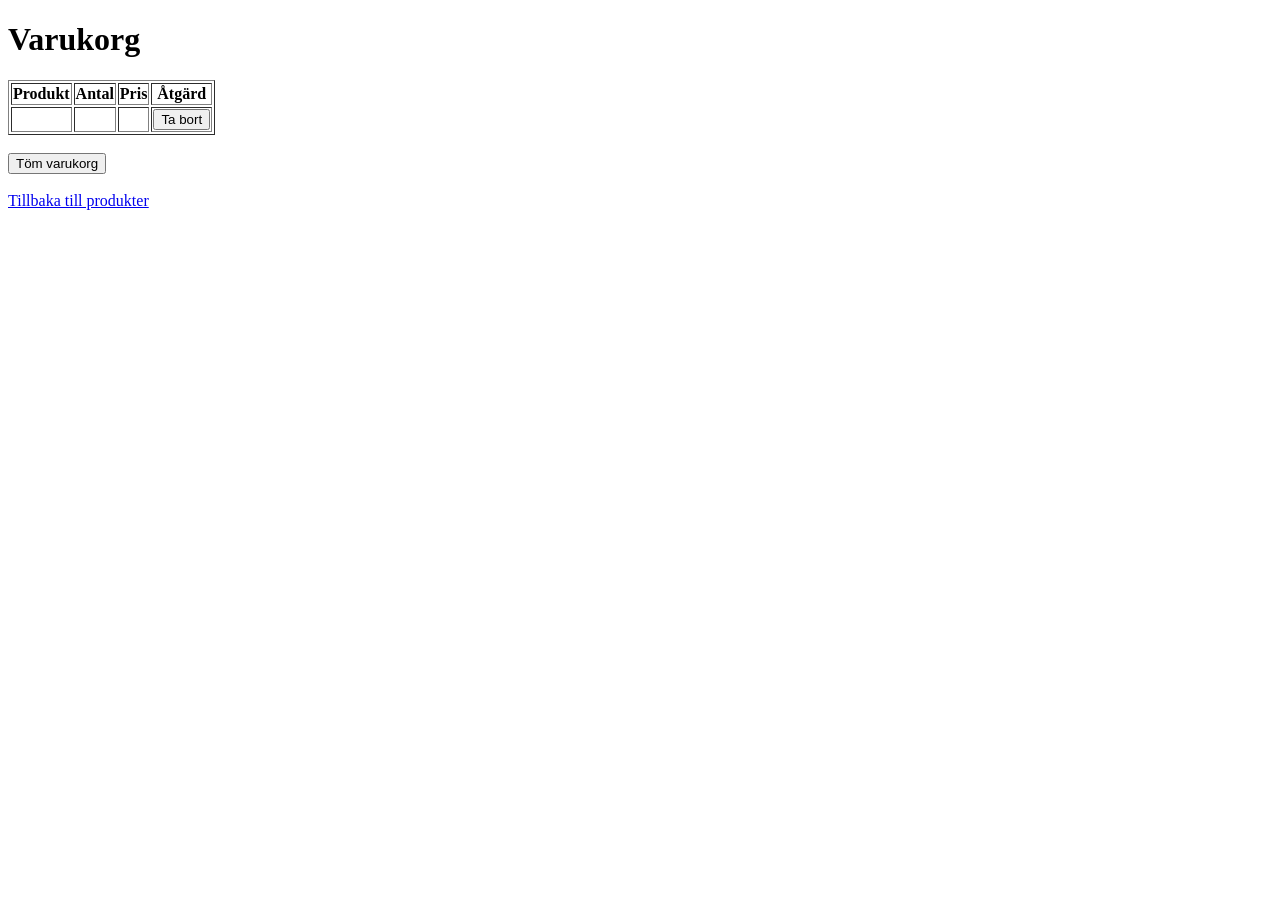
==== src/main/resources/templates/cart.html @ 79e9642c "inte del av inlämning, endast för min skull. la till cart i webblager. kan välja kund att handla med" ====
<!DOCTYPE html>
<html lang="sv" xmlns:th="http://www.thymeleaf.org">
<head>
    <meta charset="UTF-8">
    <title>Varukorg</title>
</head>
<body>

<h1>Varukorg</h1>

<table border="1">
    <tr>
        <th>Produkt</th>
        <th>Antal</th>
        <th>Pris</th>
        <th>Åtgärd</th>
    </tr>

    <tr th:each="item : ${cart.items}">
        <td th:text="${item.product.name}"></td>
        <td th:text="${item.qty}"></td>
        <td th:text="${item.product.price * item.qty}"></td>
        <td>
            <form th:action="@{/cart/remove}" method="post">
                <input type="hidden" name="sku" th:value="${item.product.sku}">
                <button type="submit">Ta bort</button>
            </form>
        </td>
    </tr>
</table>

<br>

<form th:action="@{/cart/clear}" method="post">
    <button type="submit">Töm varukorg</button>
</form>

<br>
<a href="/products">Tillbaka till produkter</a>

</body>
</html>
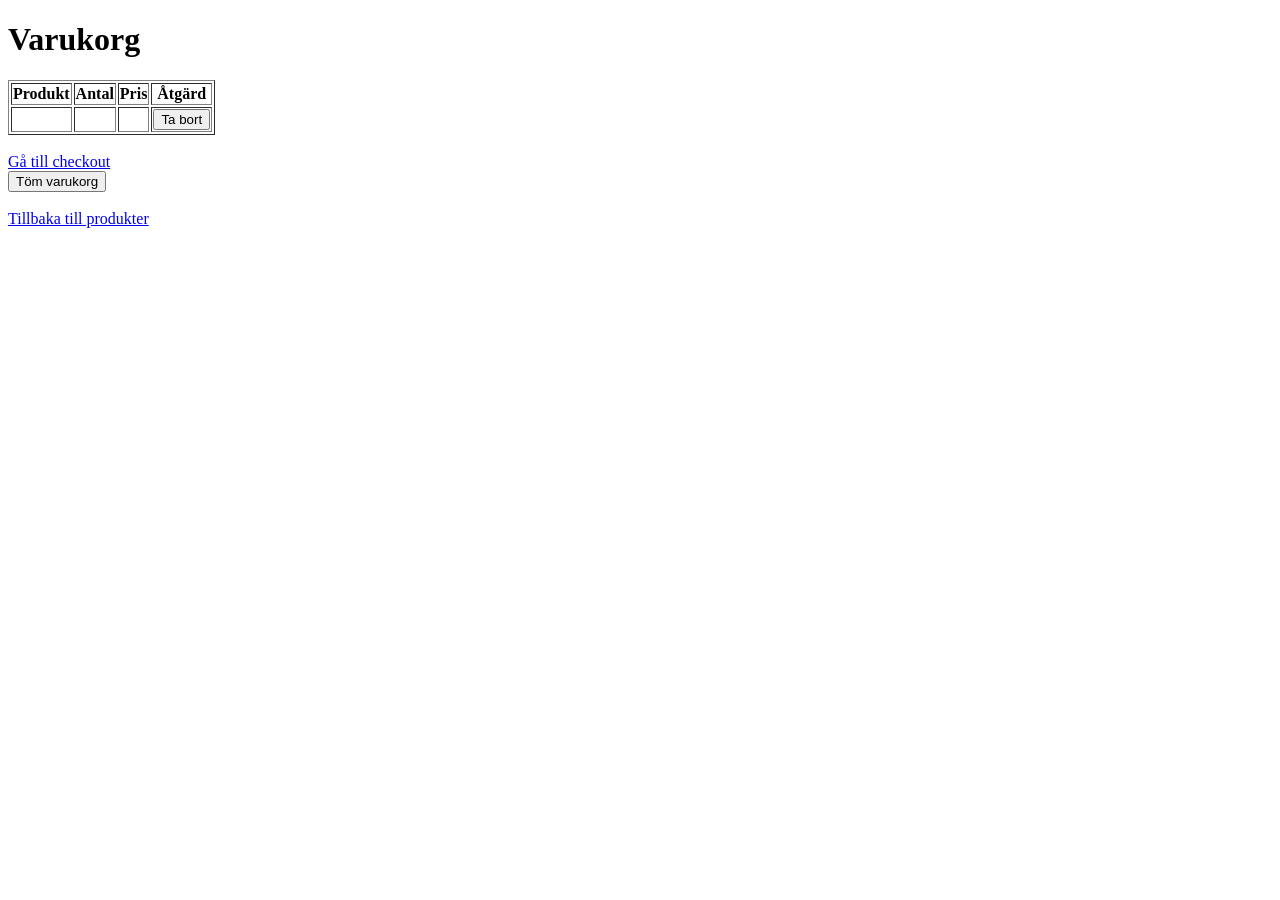
==== commit 7677d53b: "inte del av inlämning, endast för min skull. checkout fungerar uppdaterat cart.html för checkout" ====
--- a/src/main/resources/templates/cart.html
+++ b/src/main/resources/templates/cart.html
@@ -30,7 +30,7 @@
 </table>
 
 <br>
-
+    <a href="/checkout">Gå till checkout</a>
 <form th:action="@{/cart/clear}" method="post">
     <button type="submit">Töm varukorg</button>
 </form>
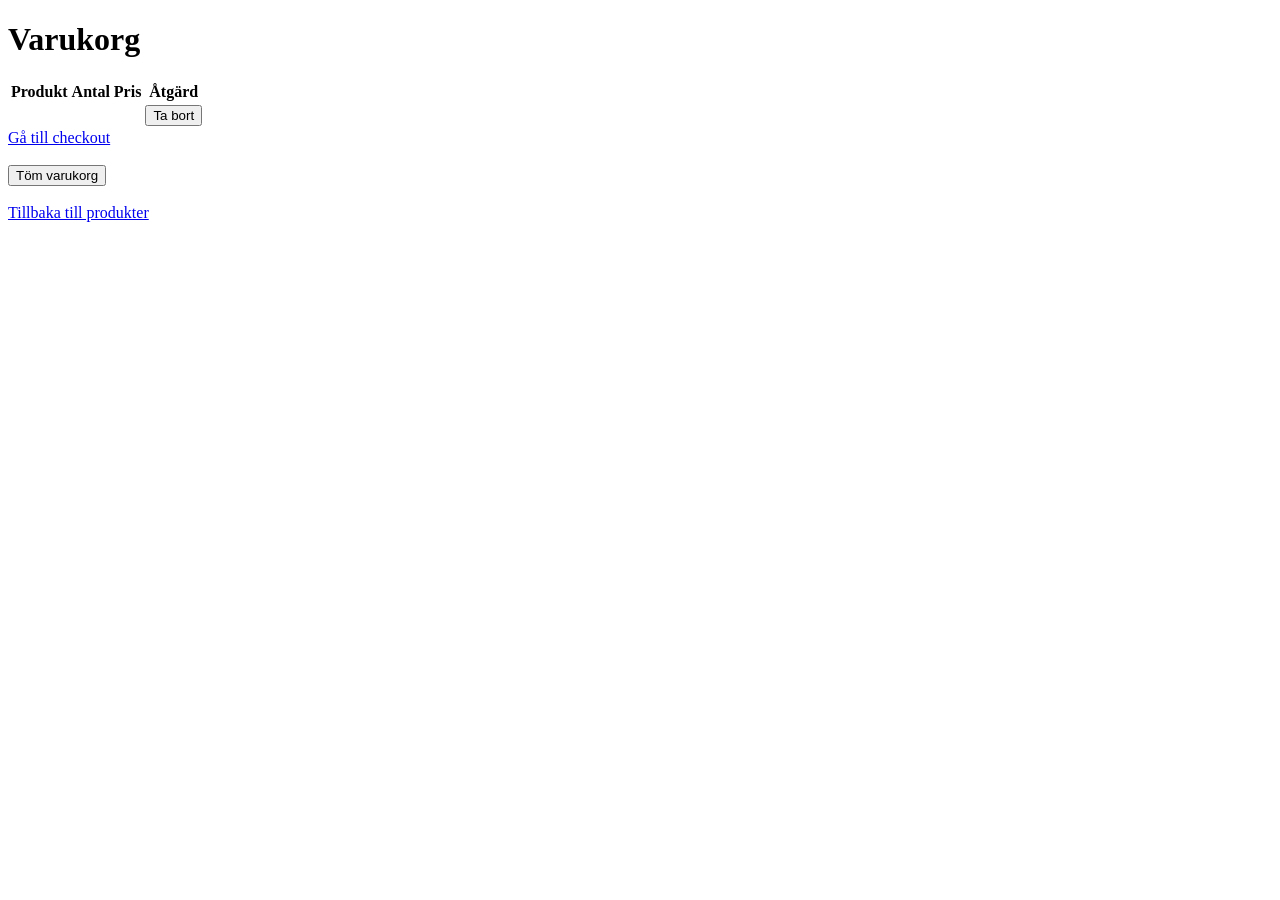
==== commit 967b86a0: "inte del av inlämning, endast för min skull. css baserad på en tidigare jag gjort, och sen varit lat" ====
--- a/src/main/resources/templates/cart.html
+++ b/src/main/resources/templates/cart.html
@@ -3,40 +3,48 @@
 <head>
     <meta charset="UTF-8">
     <title>Varukorg</title>
+    <link rel="stylesheet" href="/css/style.css">
 </head>
 <body>
 
-<h1>Varukorg</h1>
+<div class="container">
 
-<table border="1">
-    <tr>
-        <th>Produkt</th>
-        <th>Antal</th>
-        <th>Pris</th>
-        <th>Åtgärd</th>
-    </tr>
+    <h1>Varukorg</h1>
 
-    <tr th:each="item : ${cart.items}">
-        <td th:text="${item.product.name}"></td>
-        <td th:text="${item.qty}"></td>
-        <td th:text="${item.product.price * item.qty}"></td>
-        <td>
-            <form th:action="@{/cart/remove}" method="post">
-                <input type="hidden" name="sku" th:value="${item.product.sku}">
-                <button type="submit">Ta bort</button>
-            </form>
-        </td>
-    </tr>
-</table>
+    <div class="card">
+        <table>
+            <tr>
+                <th>Produkt</th>
+                <th>Antal</th>
+                <th>Pris</th>
+                <th>Åtgärd</th>
+            </tr>
 
-<br>
-    <a href="/checkout">Gå till checkout</a>
-<form th:action="@{/cart/clear}" method="post">
-    <button type="submit">Töm varukorg</button>
-</form>
+            <tr th:each="item : ${cart.items}">
+                <td th:text="${item.product.name}"></td>
+                <td th:text="${item.qty}"></td>
+                <td th:text="${item.product.price * item.qty}"></td>
+                <td>
+                    <form th:action="@{/cart/remove}" method="post" style="display:inline;">
+                        <input type="hidden" name="sku" th:value="${item.product.sku}">
+                        <button type="submit">Ta bort</button>
+                    </form>
+                </td>
+            </tr>
+        </table>
+    </div>
 
-<br>
-<a href="/products">Tillbaka till produkter</a>
+    <div class="card">
+        <a href="/checkout">Gå till checkout</a>
+        <br><br>
+        <form th:action="@{/cart/clear}" method="post">
+            <button type="submit">Töm varukorg</button>
+        </form>
+        <br>
+        <a href="/products">Tillbaka till produkter</a>
+    </div>
+
+</div>
 
 </body>
 </html>
